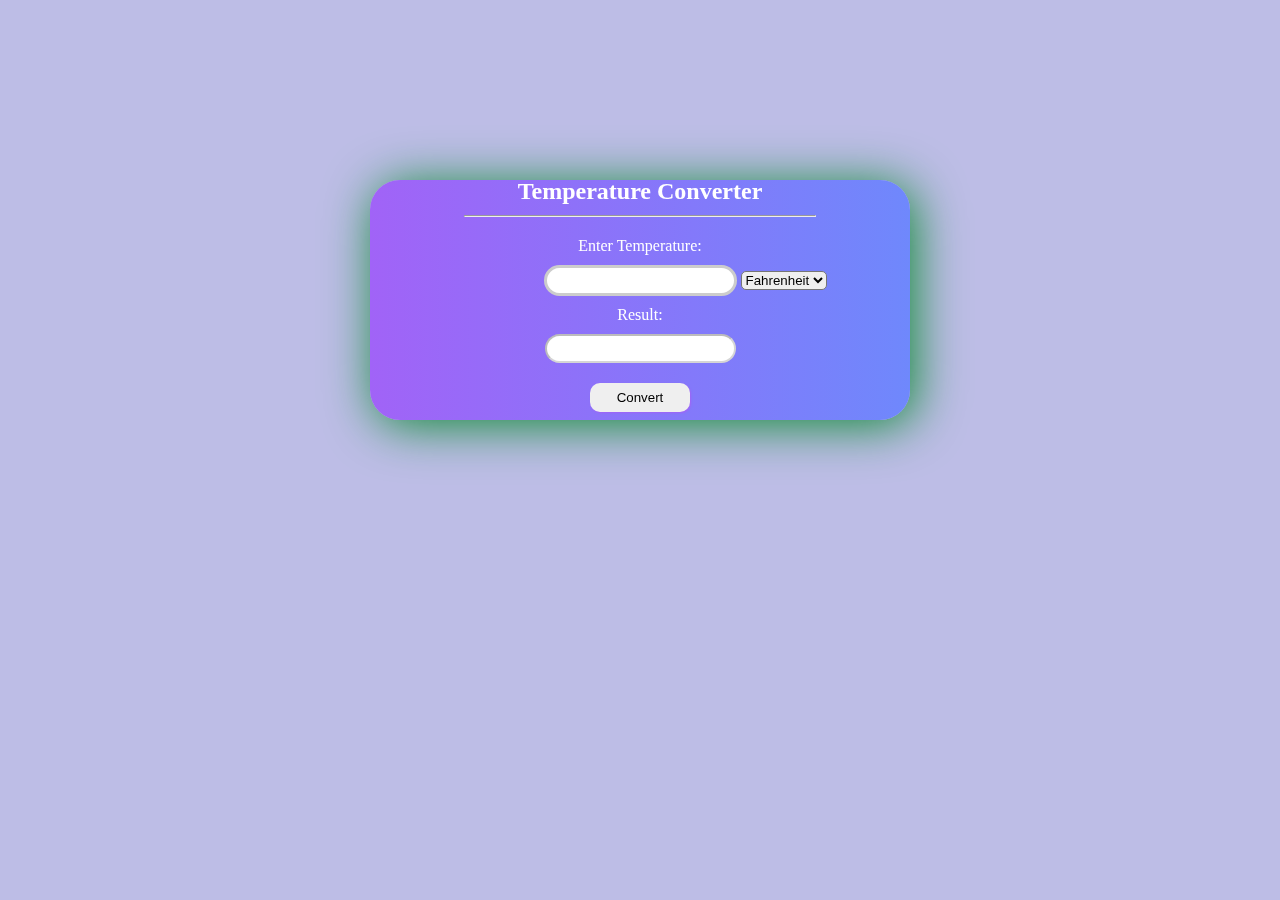
==== 3. Temperature Converter/index.html @ 7f166fad "Temperature Converter" ====
<!DOCTYPE html>
<html lang="en">

<head>
    <meta charset="UTF-8">
    <meta http-equiv="X-UA-Compatible" content="IE=edge">
    <meta name="viewport" content="width=device-width, initial-scale=1.0">
    <title>Document</title>
    <link rel="stylesheet" href="style.css">
</head>

<body>
    <div class="container">
        <h2>Temperature Converter</h2>
        <hr>
        <span>Enter Temperature: </span>
        <div class="input">
            <input type="number" class="temp" id="d">

            <select class="select" name="convert" id="s1">
                <option value="Fahrenheit">Fahrenheit</option>
                <option value="Celcuis">Celcuis</option>
            </select><br />
        </div>

        <span>Result: </span>
        <input type="text" class="f-result" id="f" disabled style="background-color: white; color: black;">

        <button class="button" id="button"><span>Convert</span></button>
    </div>

    <script src = "script.js"></script>
</body>

</html>
---- 3. Temperature Converter/style.css ----
* {
  margin: 0;
  padding: 0;
}

body {
  display: flex;
  align-items: center;
  justify-content: center;
  margin-top: 20vh;
  margin-bottom: 20vh;
  margin-left: auto;
  margin-right: auto;
  background-color: rgba(25, 25, 167, 0.288);
}

.container {
  background: linear-gradient(to right, #a163f7, #6f88fc);
  display: flex;
  flex-direction: column;
  align-items: center;
  justify-content: center;
  width: 500px;
  height: 200px;
  border-radius: 30px;
  padding: 20px;
  box-shadow: 5px 5px 50px rgb(14, 139, 52);
  backdrop-filter: blur(20px);
  /* overflow: auto; */
}

.container::after {
  content: "";
}

.container span {
  color: white;
  margin-bottom: 10px;
}

.container .button span {
  color: black;
  margin-bottom: 10px;
}

h2 {
  margin: 10px;
  margin-top: 10px;
  color: rgb(255, 255, 255);
  font-weight: bolder;
}

hr {
  height: 1px;
  width: 70%;
  background-color: white;
  margin-bottom: 10px;
}

.container input {
  border-radius: 20px;
  padding: 5px;
}

input[type="number"] {
  box-sizing: border-box;
  border: 3px solid #ccc;
  -webkit-transition: 0.5s;
  transition: 0.5s;
  outline: none;
}

input[type="number"]:focus {
  border: 3px solid #45e3ff;
}

.button {
  margin: 20px;
  padding: 7px;
  width: 100px;
  height: 30px;
  border: none;
  border-radius: 10px;
  box-shadow: 1px 1px 2px #a163f7;
}

.button:hover {
  cursor: pointer;
  background-color: #45e3ff;
  color: black;
  border: 1px solid black;
  box-shadow: none;
}

.container span {
  margin-top: 10px;
}

.number {
  color: white;
}

.input {
  margin-left: 90px;
}

.select {
  border-radius: 5px;
}
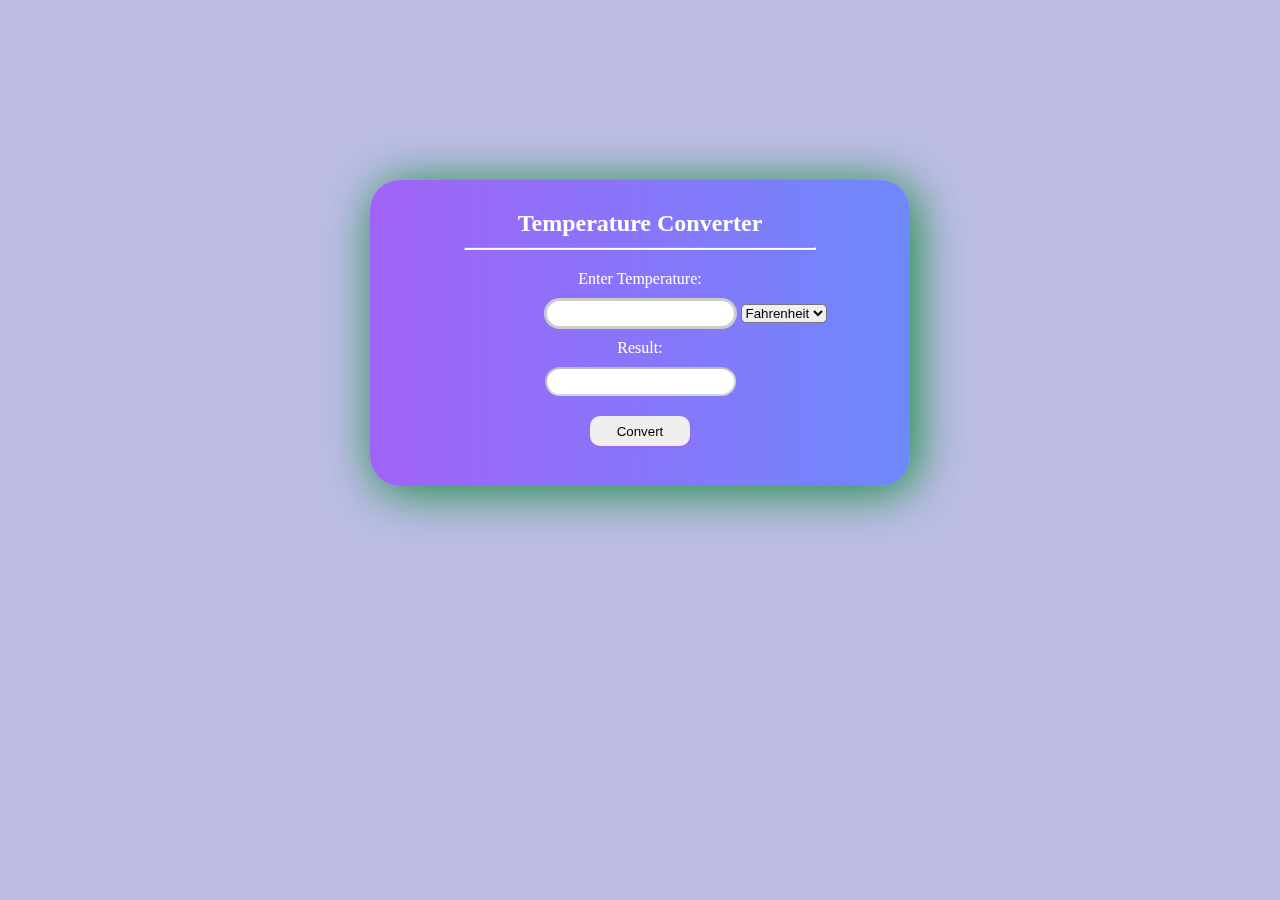
==== commit 2f2f5e08: "Temperature Converter" ====
--- a/3. Temperature Converter/index.html
+++ b/3. Temperature Converter/index.html
@@ -5,7 +5,7 @@
     <meta charset="UTF-8">
     <meta http-equiv="X-UA-Compatible" content="IE=edge">
     <meta name="viewport" content="width=device-width, initial-scale=1.0">
-    <title>Document</title>
+    <title>Temperature Converter</title>
     <link rel="stylesheet" href="style.css">
 </head>
 
--- a/3. Temperature Converter/style.css
+++ b/3. Temperature Converter/style.css
@@ -21,12 +21,10 @@
   align-items: center;
   justify-content: center;
   width: 500px;
-  height: 200px;
   border-radius: 30px;
   padding: 20px;
   box-shadow: 5px 5px 50px rgb(14, 139, 52);
   backdrop-filter: blur(20px);
-  /* overflow: auto; */
 }
 
 .container::after {
